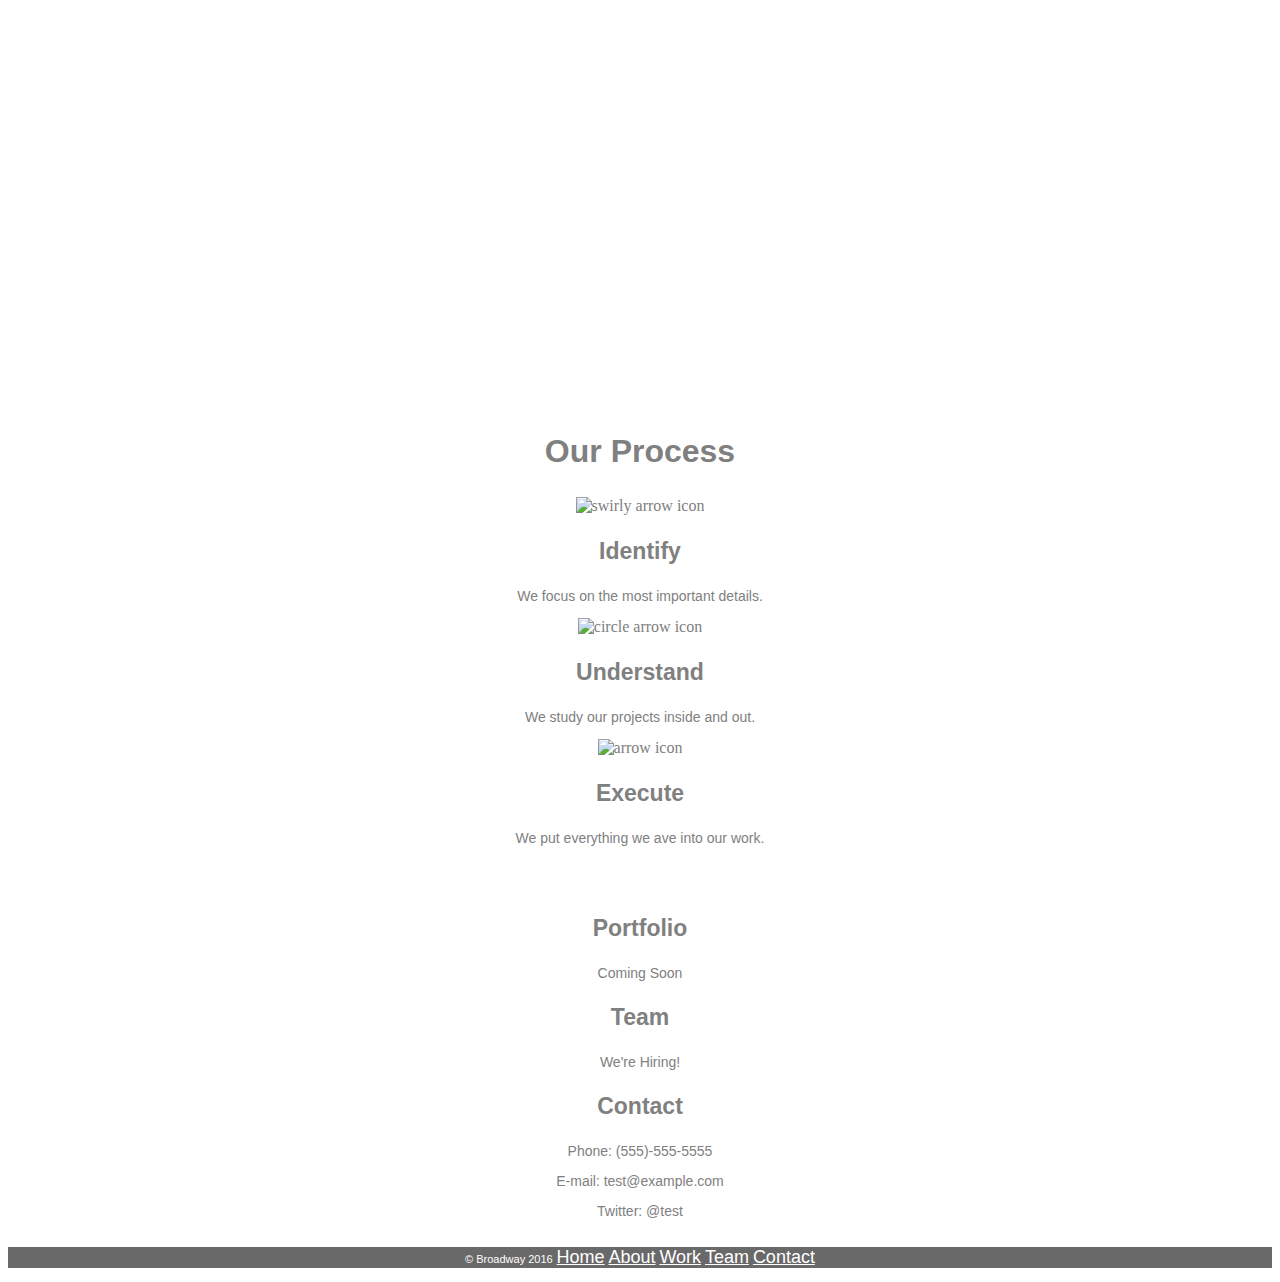
==== broadway/index.html @ 7d08a604 "broadway html & css" ====
<!doctype html>
<html>
<head>
	<meta charset="utf-8">
	<title>Broadway Design</title>
<link href="resources/css/index.css" rel="stylesheet" type="text/css">

</head>
<body>
<div class="contents">
<div class="head">
	<h1>Broadway Design</h1>
	<nav class="vertical-menu" align="center">
		<a href="#">Home</a>
		<a href="#">Process</a>
		<a href="#">Work</a>
		<a href="#">Team</a>
		<a href="#">Contact</a>
	</nav>
	</div>
	<div class="gray">
		<h2>Our Process</h2>
		<img src="https://s3.amazonaws.com/codecademy-content/programs/freelance-one/broadway/images/identify.svg" alt="swirly arrow icon">
		<h3>Identify</h3>
		<p>We focus on the most important details.</p>
		<img src="https://s3.amazonaws.com/codecademy-content/programs/freelance-one/broadway/images/understand.svg" alt="circle arrow icon">
		<h3>Understand</h3>
		<p>We study our projects inside and out.</p>
		<img src="https://s3.amazonaws.com/codecademy-content/programs/freelance-one/broadway/images/execute.svg" alt="arrow icon">
		<h3>Execute</h3>
		<p>We put everything we ave into our work.</p>
	</div>
	
	<div class="newyork gray">
		<h2>Designed in New York</h2>
		<h3>Portfolio</h3>
		<p>Coming Soon</p>
		<h3>Team</h3>
		<p>We're Hiring!</p>
		<h3>Contact</h3>
		<p>Phone: (555)-555-5555</p>
		<p>E-mail: test@example.com</p>
		<p>Twitter: @test</p>
	</div>
	</div>
	
	
	<div id="footer" align="left">
	<p><span class="copyright">&copy; Broadway 2016</span>
		<a href="#">Home</a>
		<a href="#">About</a>
		<a href="#">Work</a>
		<a href="#">Team</a>
		<a href="#">Contact</a>
		</p>
	</div>
	
	
</body>
</html>
---- broadway/resources/css/index.css ----
body {
	width: 100% auto;
	max-width: 100% auto;
}

.contents {
	text-align: center;
	align-content: center;
	align-self: center;
}

h1,
h2,
h3,
a,
p {
	font-family: Helvetica, Univers, sans-serif;
	text-align: center;
}

h1 {
	font-size: 70px;
	font-weight: bold;
	color: white;
}

.head {
	background-image: url(https://s3.amazonaws.com/codecademy-content/programs/freelance-one/broadway/images/the-flatiron-building.png);
	background-repeat: no-repeat;
    background-attachment: fixed;
    background-position: center;
	text-align: center;
	width: inherit;
}

.vertical-menu {
    width: 100%; /* Set a width if you like */
	text-align: center;
	align-content: center;
	align-self: center;
	align-items: center;
}

.vertical-menu a {
    color: white; /* Black text color */
	font-size: 18px;
	text-align: center;
	align-content: center;
	align-self: center;
	align-items: center;
    display: block; /* Make the links appear below each other */
    padding: 12px; /* Add some padding */
}

.gray {
		color:gray;
}

h2 {
	color:gray;
	font-size: 32px;
	font-weight: bold;
	
}

h3 {
	font-size: 23px;
	font-weight: bold;
}

p {
	font-size: 14px;
}

.newyork {
	
}

.newyork h2 {
	background-image: url(https://s3.amazonaws.com/codecademy-content/programs/freelance-one/broadway/images/the-flatiron-building.png);
	background-repeat: no-repeat;
    background-attachment: fixed;
    background-position: center;
	color: white;
	font-size: 23px;
	font-weight: bold;
	
}

#footer {
	background-color: dimgray;
	width: 90% auto;
	color: white;
}

.copyright {
	font-size: 11px;
}

#footer a {
	color: white;
	font-size: 18px;
}
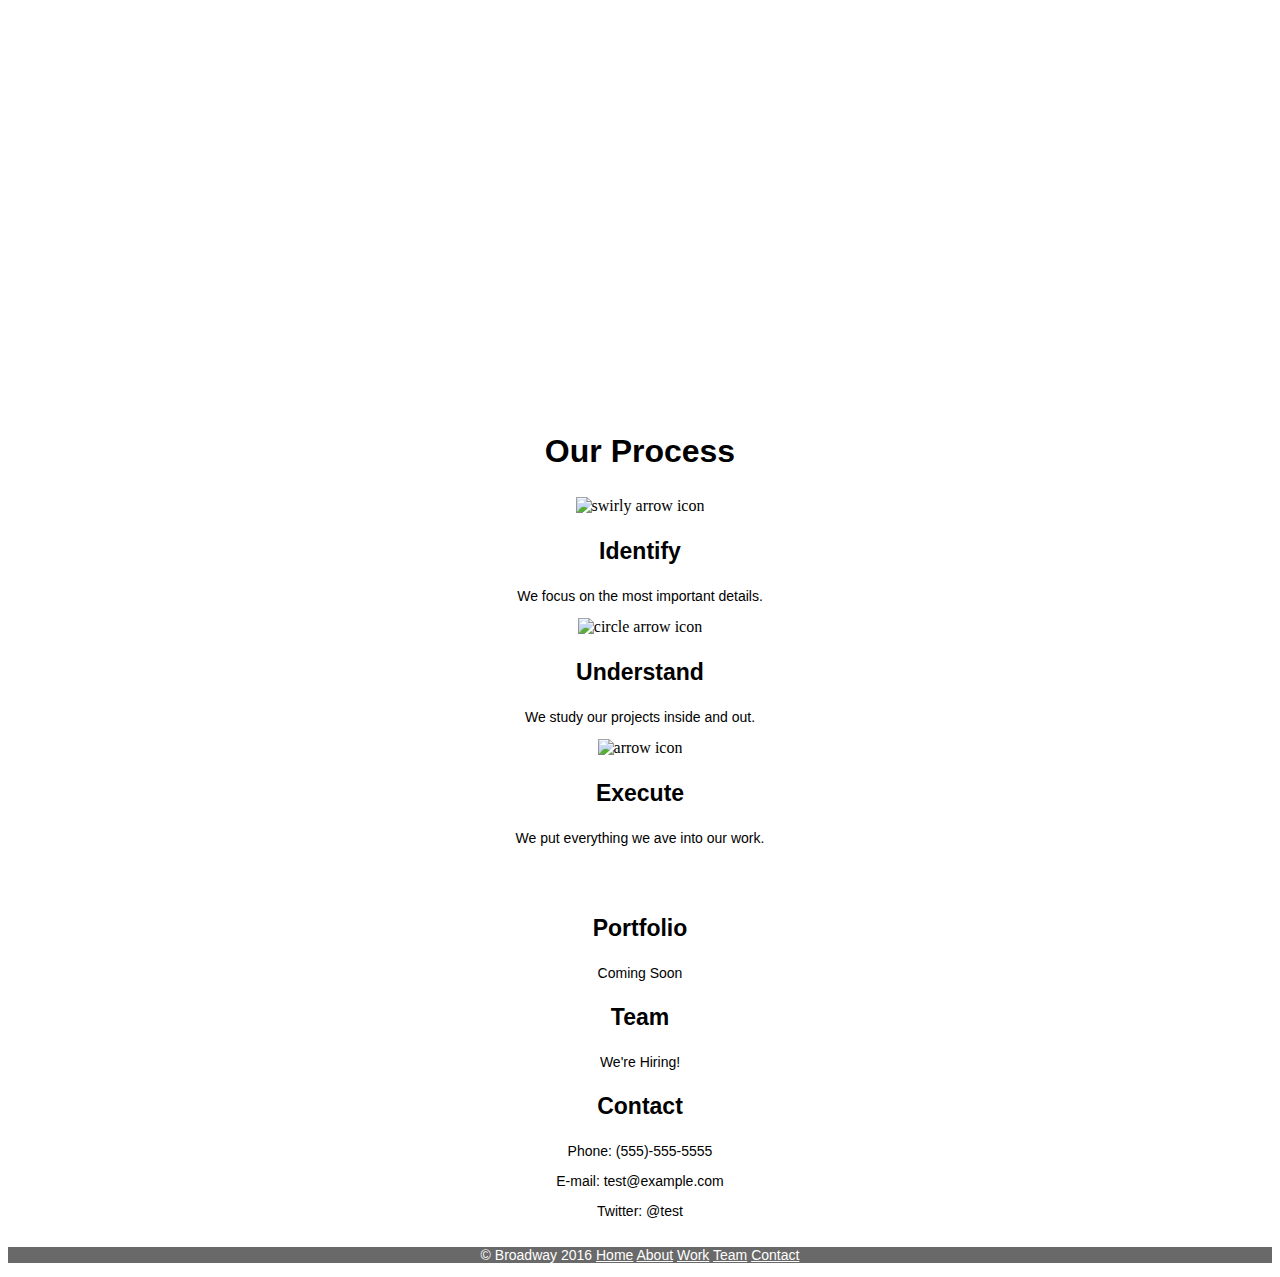
==== commit de3890d7: "final commit" ====
--- a/broadway/index.html
+++ b/broadway/index.html
@@ -18,7 +18,7 @@
 		<a href="#">Contact</a>
 	</nav>
 	</div>
-	<div class="gray">
+	<div class="">
 		<h2>Our Process</h2>
 		<img src="https://s3.amazonaws.com/codecademy-content/programs/freelance-one/broadway/images/identify.svg" alt="swirly arrow icon">
 		<h3>Identify</h3>
@@ -31,7 +31,7 @@
 		<p>We put everything we ave into our work.</p>
 	</div>
 	
-	<div class="newyork gray">
+	<div class="newyork">
 		<h2>Designed in New York</h2>
 		<h3>Portfolio</h3>
 		<p>Coming Soon</p>
@@ -45,8 +45,8 @@
 	</div>
 	
 	
-	<div id="footer" align="left">
-	<p><span class="copyright">&copy; Broadway 2016</span>
+	<div id="footer">
+	<p class="foot">&copy; Broadway 2016
 		<a href="#">Home</a>
 		<a href="#">About</a>
 		<a href="#">Work</a>
--- a/broadway/resources/css/index.css
+++ b/broadway/resources/css/index.css
@@ -57,7 +57,6 @@
 }
 
 h2 {
-	color:gray;
 	font-size: 32px;
 	font-weight: bold;
 	
@@ -91,13 +90,13 @@
 	background-color: dimgray;
 	width: 90% auto;
 	color: white;
+	font-size: 11px;
 }
 
-.copyright {
+.footer {
 	font-size: 11px;
 }
 
 #footer a {
 	color: white;
-	font-size: 18px;
 }
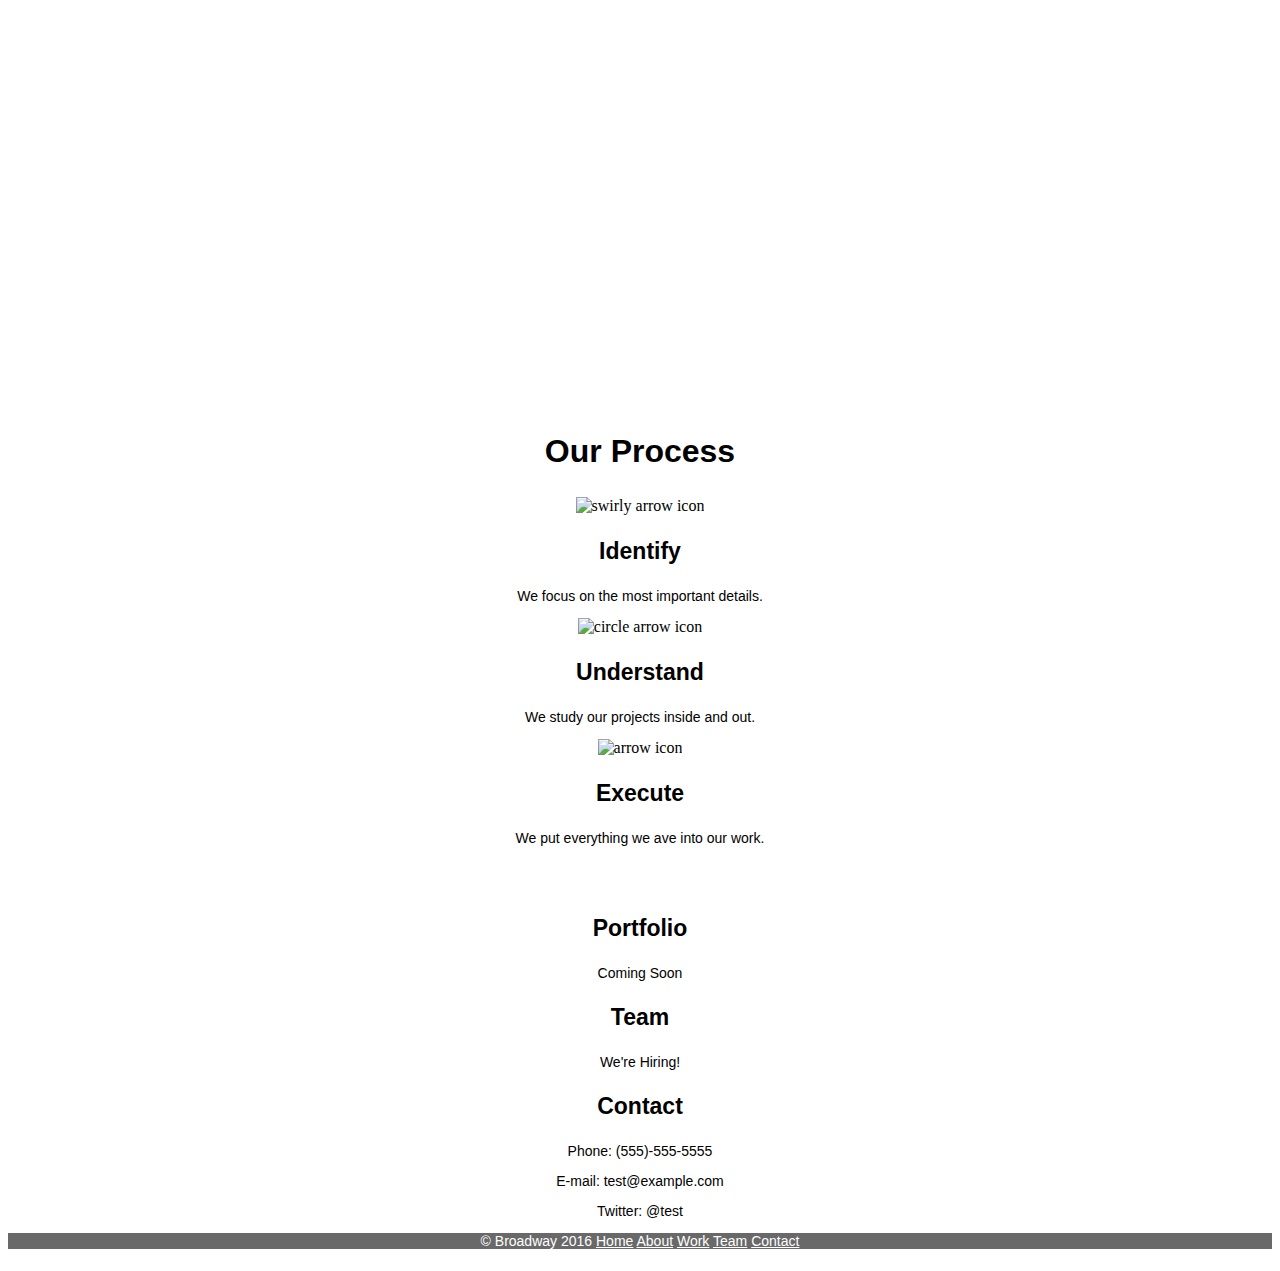
==== commit db560d79: "final commit." ====
--- a/broadway/index.html
+++ b/broadway/index.html
@@ -42,8 +42,6 @@
 		<p>E-mail: test@example.com</p>
 		<p>Twitter: @test</p>
 	</div>
-	</div>
-	
 	
 	<div id="footer">
 	<p class="foot">&copy; Broadway 2016
@@ -55,6 +53,6 @@
 		</p>
 	</div>
 	
-	
+	</div>
 </body>
 </html>